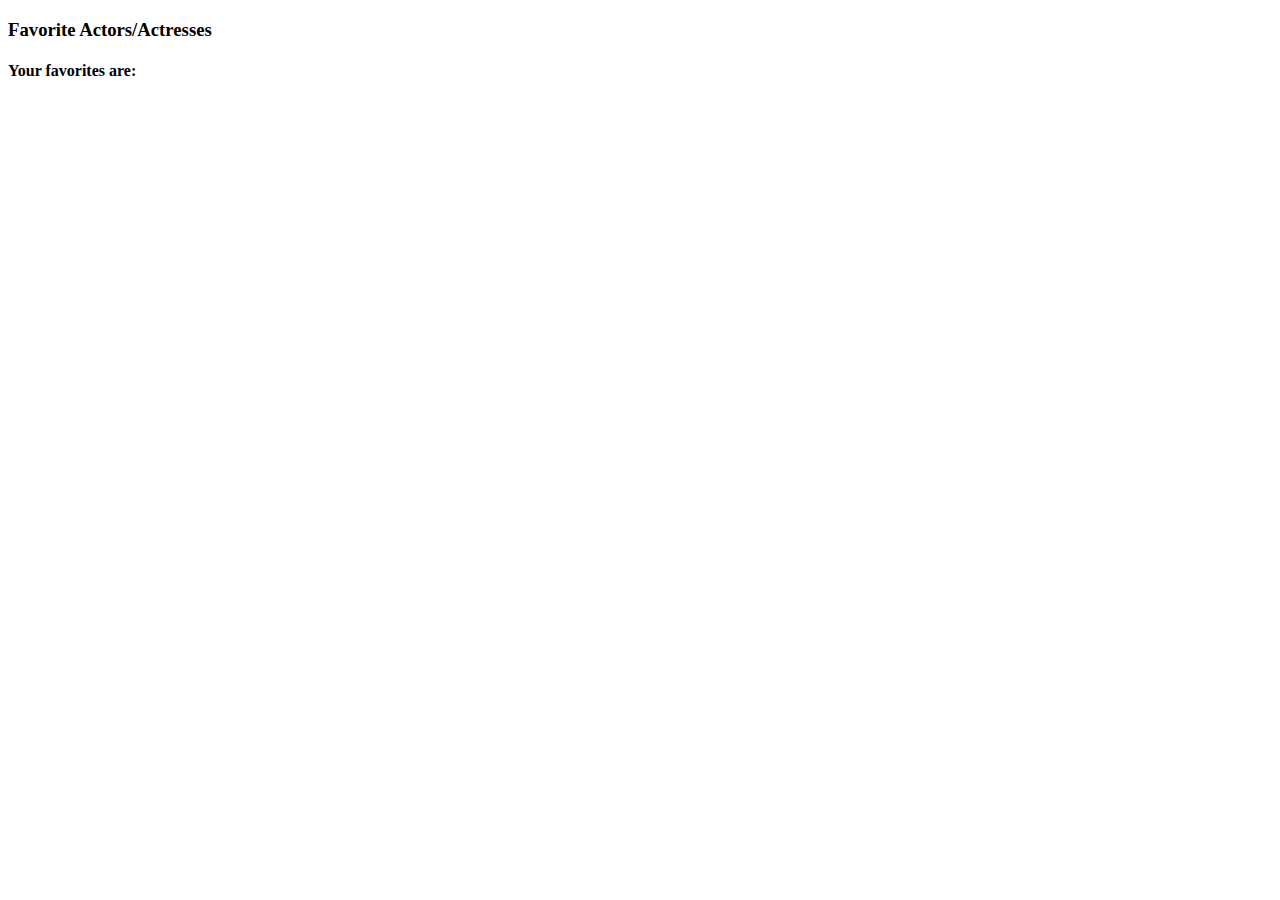
==== unit7/Questionnaire.html @ e25ac38f "Create Questionnaire.html" ====
<!doctype html>
<html>
<head>
  <meta charset="UTF-8">
  <link rel="stylesheet" type="text/css" href="Samples.css">
  <title>Why Arrays 2</title>
  <script type="text/javascript">
    /* <![CDATA[ */
    var actors = new Array();
    
    function writeTheActors()
    {
      var contentString = "";
      
      for (var i = 0; i < actors.length; i++)
      {
        contentString += actors[i] + "<br />";
      }
      
      document.getElementById("contentDiv").innerHTML = contentString;
    }

    function askForActors()
    {
      var keepGoing = true;
      var theActor;
      
      while (keepGoing)
      {
        theActor = prompt("Give me the name of one of your favorite actors/actresses, please.  Press Cancel or press Enter with nothing entered, when you are done.","");
        if ((theActor != null) && (theActor != ""))
        {
          actors[actors.length] = theActor;
        }
        else
        {
          keepGoing = false;
        }
      }
      
      writeTheActors();
    }
    /* ]]> */
  </script>
</head>

<body onload="askForActors();">
  <div id="mainDiv">
    <h3>Favorite Actors/Actresses</h3>

    <h4>Your favorites are:</h4>

    <div id="contentDiv"></div>
  </div>
</body>
</html>
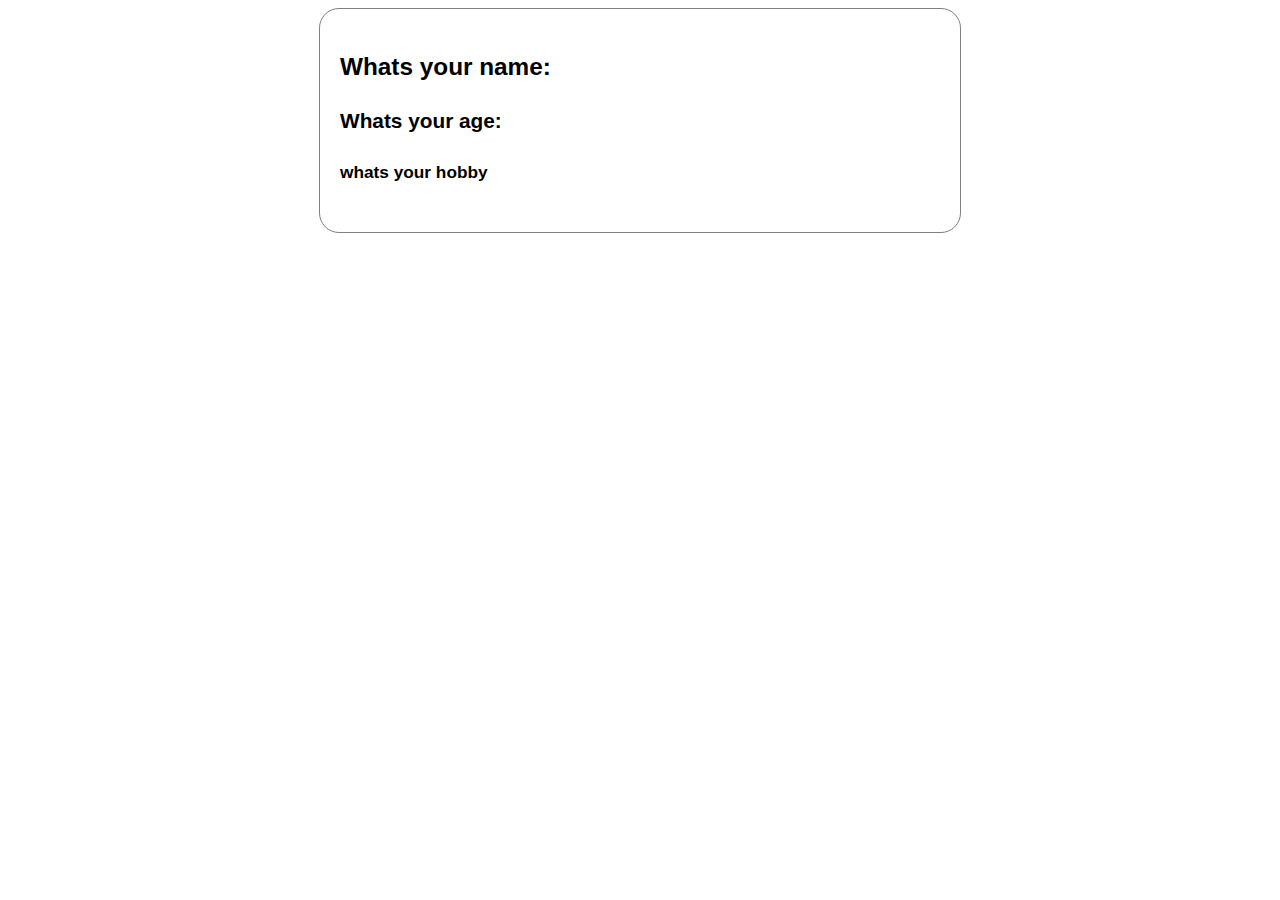
==== commit e652d3dc: "Update Questionnaire.html" ====
--- a/unit7/Questionnaire.html
+++ b/unit7/Questionnaire.html
@@ -6,31 +6,31 @@
   <title>Why Arrays 2</title>
   <script type="text/javascript">
     /* <![CDATA[ */
-    var actors = new Array();
+    var Name = new Array();
     
-    function writeTheActors()
+    function writeYourName()
     {
       var contentString = "";
       
-      for (var i = 0; i < actors.length; i++)
+      for (var i = 0; i < Name.length; i++)
       {
-        contentString += actors[i] + "<br />";
+        contentString += Name[i] + "<br />";
       }
       
       document.getElementById("contentDiv").innerHTML = contentString;
     }
 
-    function askForActors()
+    function askForName()
     {
       var keepGoing = true;
-      var theActor;
+      var yourName;
       
       while (keepGoing)
       {
-        theActor = prompt("Give me the name of one of your favorite actors/actresses, please.  Press Cancel or press Enter with nothing entered, when you are done.","");
-        if ((theActor != null) && (theActor != ""))
+        yourNam = prompt("Give me yourname, your age,and your hobby please.  Press Cancel or press Enter with nothing entered, when you are done.","");
+        if ((yourNam != null) && (yourNam != ""))
         {
-          actors[actors.length] = theActor;
+          name[name.length] = yourNam;
         }
         else
         {
@@ -38,17 +38,19 @@
         }
       }
       
-      writeTheActors();
+      writeYourName();
     }
     /* ]]> */
   </script>
 </head>
 
-<body onload="askForActors();">
+<body onload="askForName();">
   <div id="mainDiv">
-    <h3>Favorite Actors/Actresses</h3>
+    <h3>Whats your name:</h3>
 
-    <h4>Your favorites are:</h4>
+    <h4>Whats your age:</h4>
+    
+    <h5>whats your hobby</h5>
 
     <div id="contentDiv"></div>
   </div>
--- a/unit7/Samples.css
+++ b/unit7/Samples.css
@@ -0,0 +1,24 @@
+body {
+  font-family: Arial, sans-serif;
+  font-size: 1.3em;
+}
+
+#mainDiv {
+  width: 600px;
+  border: 1px solid gray;
+  border-radius: 20px;
+  padding: 20px;
+  margin: 0 auto;
+}
+
+.attention {
+  font-weight: bold;
+  color: #F00;
+}
+
+#newContentsDiv {
+  border: 1px solid gray;
+  border-radius: 10px;
+  margin: 20px;
+  padding: 10px;
+}
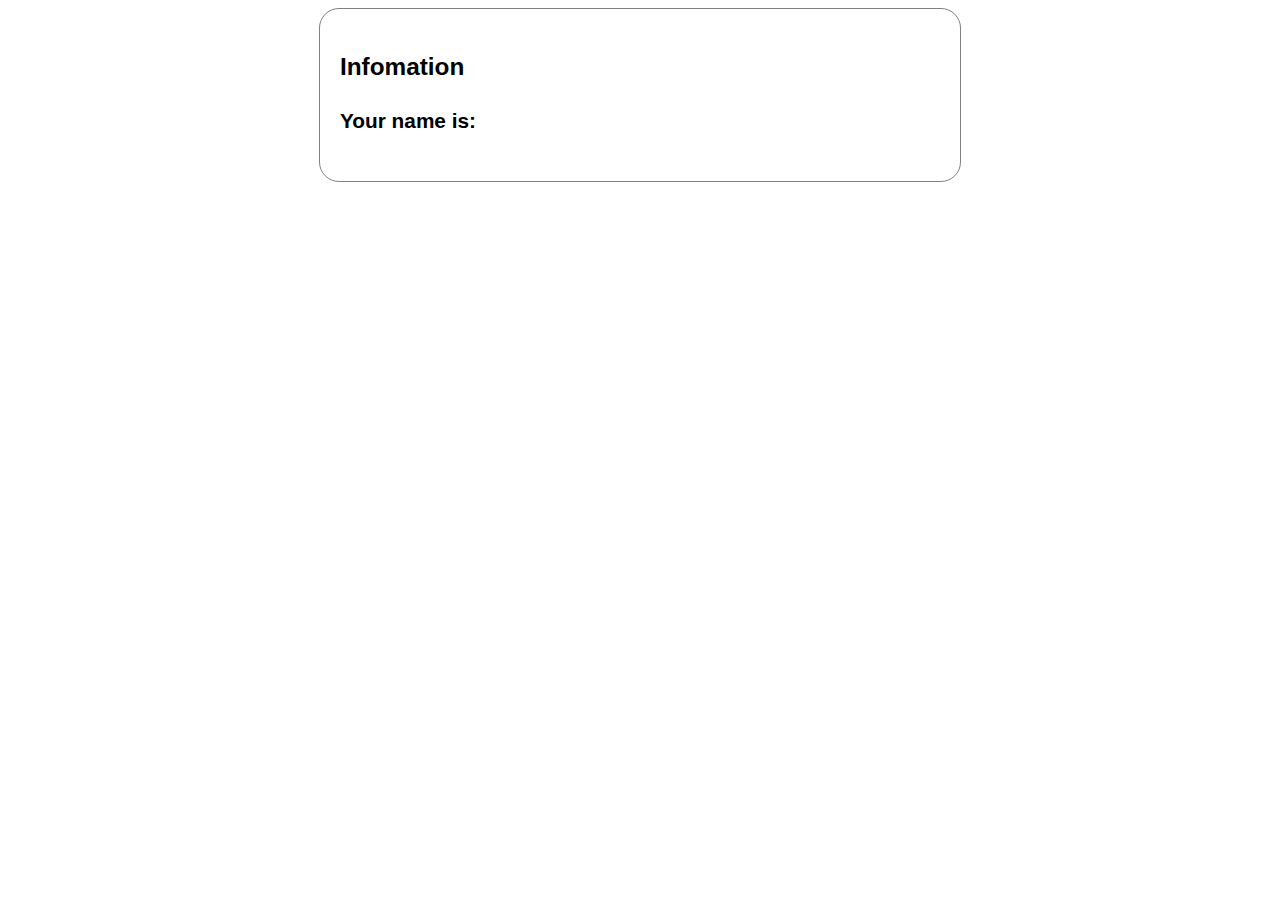
==== commit b0fd1c9f: "Update Questionnaire.html" ====
--- a/unit7/Questionnaire.html
+++ b/unit7/Questionnaire.html
@@ -6,31 +6,31 @@
   <title>Why Arrays 2</title>
   <script type="text/javascript">
     /* <![CDATA[ */
-    var Name = new Array();
+    var actors = new Array();
     
-    function writeYourName()
+    function writeTheActors()
     {
       var contentString = "";
       
-      for (var i = 0; i < Name.length; i++)
+      for (var i = 0; i < actors.length; i++)
       {
-        contentString += Name[i] + "<br />";
+        contentString += actors[i] + "<br />";
       }
       
       document.getElementById("contentDiv").innerHTML = contentString;
     }
 
-    function askForName()
+    function askForActors()
     {
       var keepGoing = true;
-      var yourName;
+      var theActor;
       
       while (keepGoing)
       {
-        yourNam = prompt("Give me yourname, your age,and your hobby please.  Press Cancel or press Enter with nothing entered, when you are done.","");
-        if ((yourNam != null) && (yourNam != ""))
+        theActor = prompt("Give me your name, please.  Press Cancel or press Enter with nothing entered, when you are done.","");
+        if ((theActor != null) && (theActor != ""))
         {
-          name[name.length] = yourNam;
+          actors[actors.length] = theActor;
         }
         else
         {
@@ -38,19 +38,17 @@
         }
       }
       
-      writeYourName();
+      writeTheActors();
     }
     /* ]]> */
   </script>
 </head>
 
-<body onload="askForName();">
+<body onload="askForActors();">
   <div id="mainDiv">
-    <h3>Whats your name:</h3>
+    <h3>Infomation</h3>
 
-    <h4>Whats your age:</h4>
-    
-    <h5>whats your hobby</h5>
+    <h4>Your name is:</h4>
 
     <div id="contentDiv"></div>
   </div>
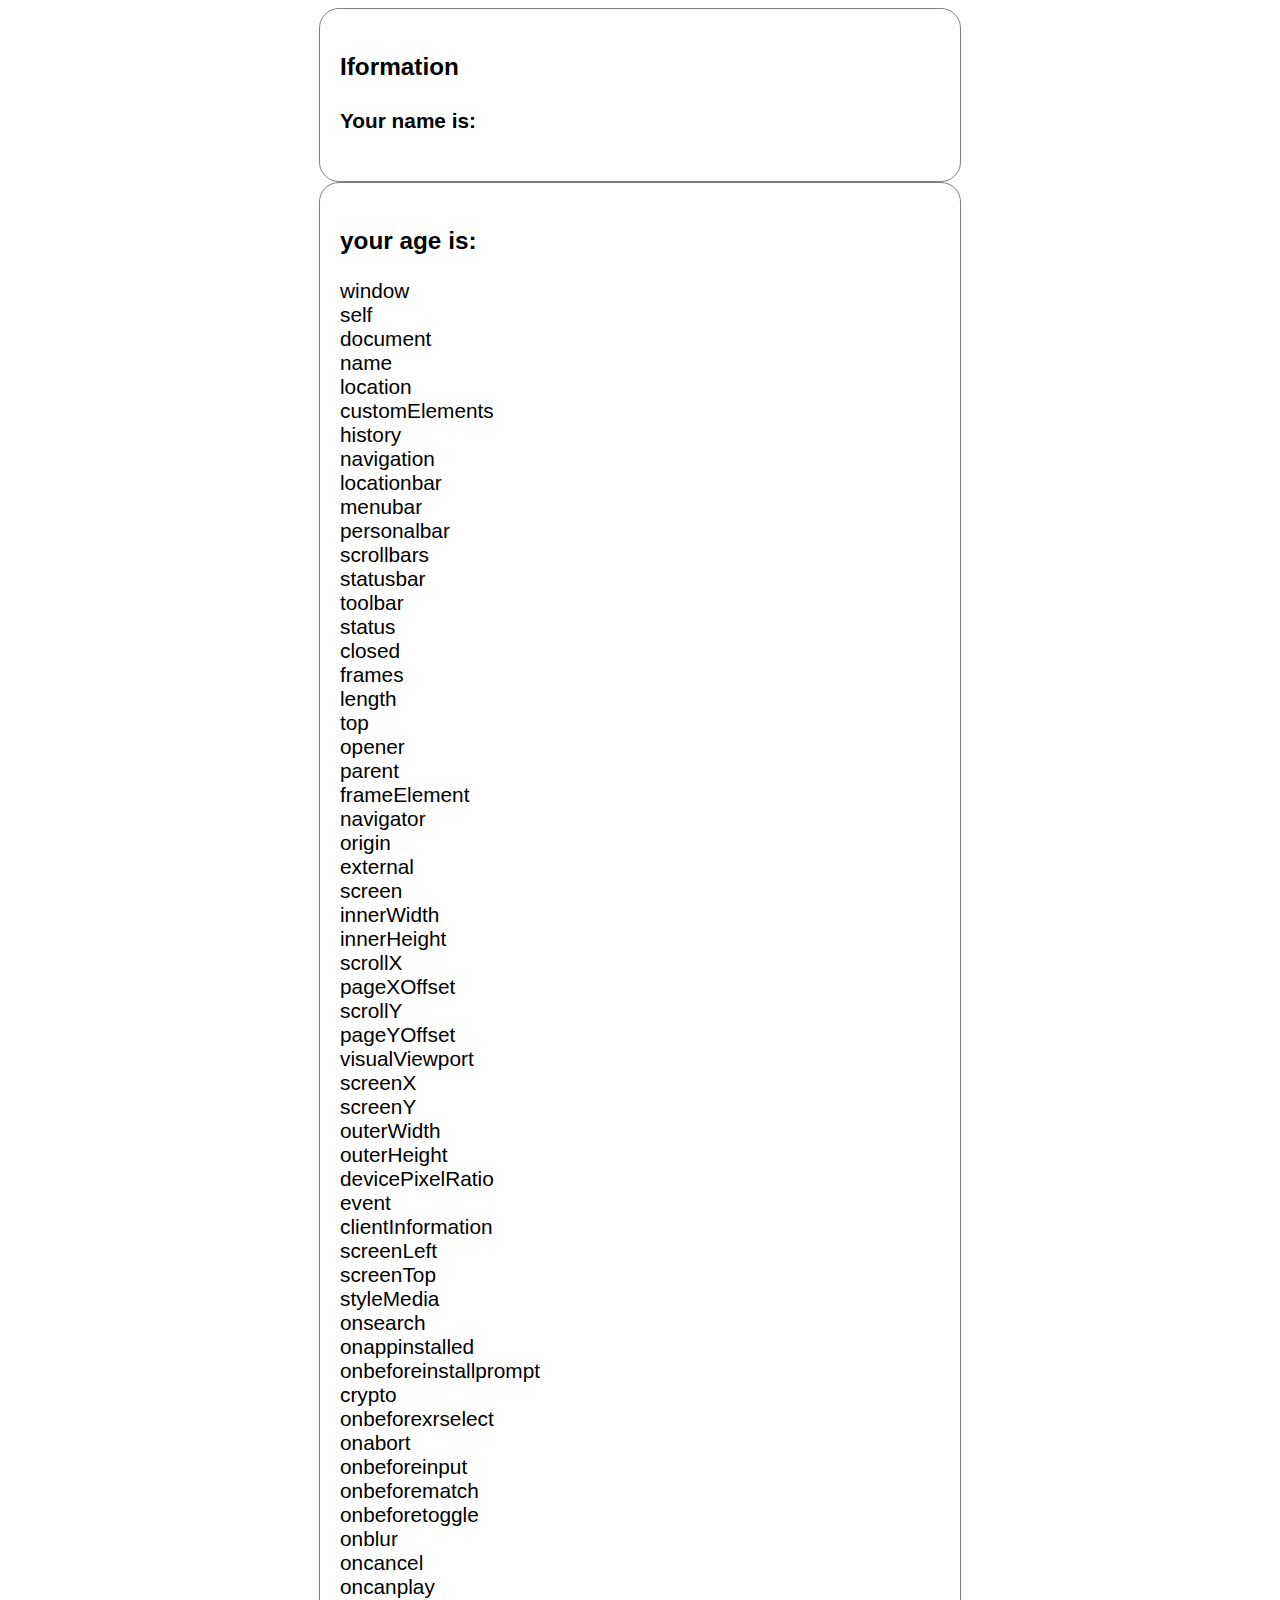
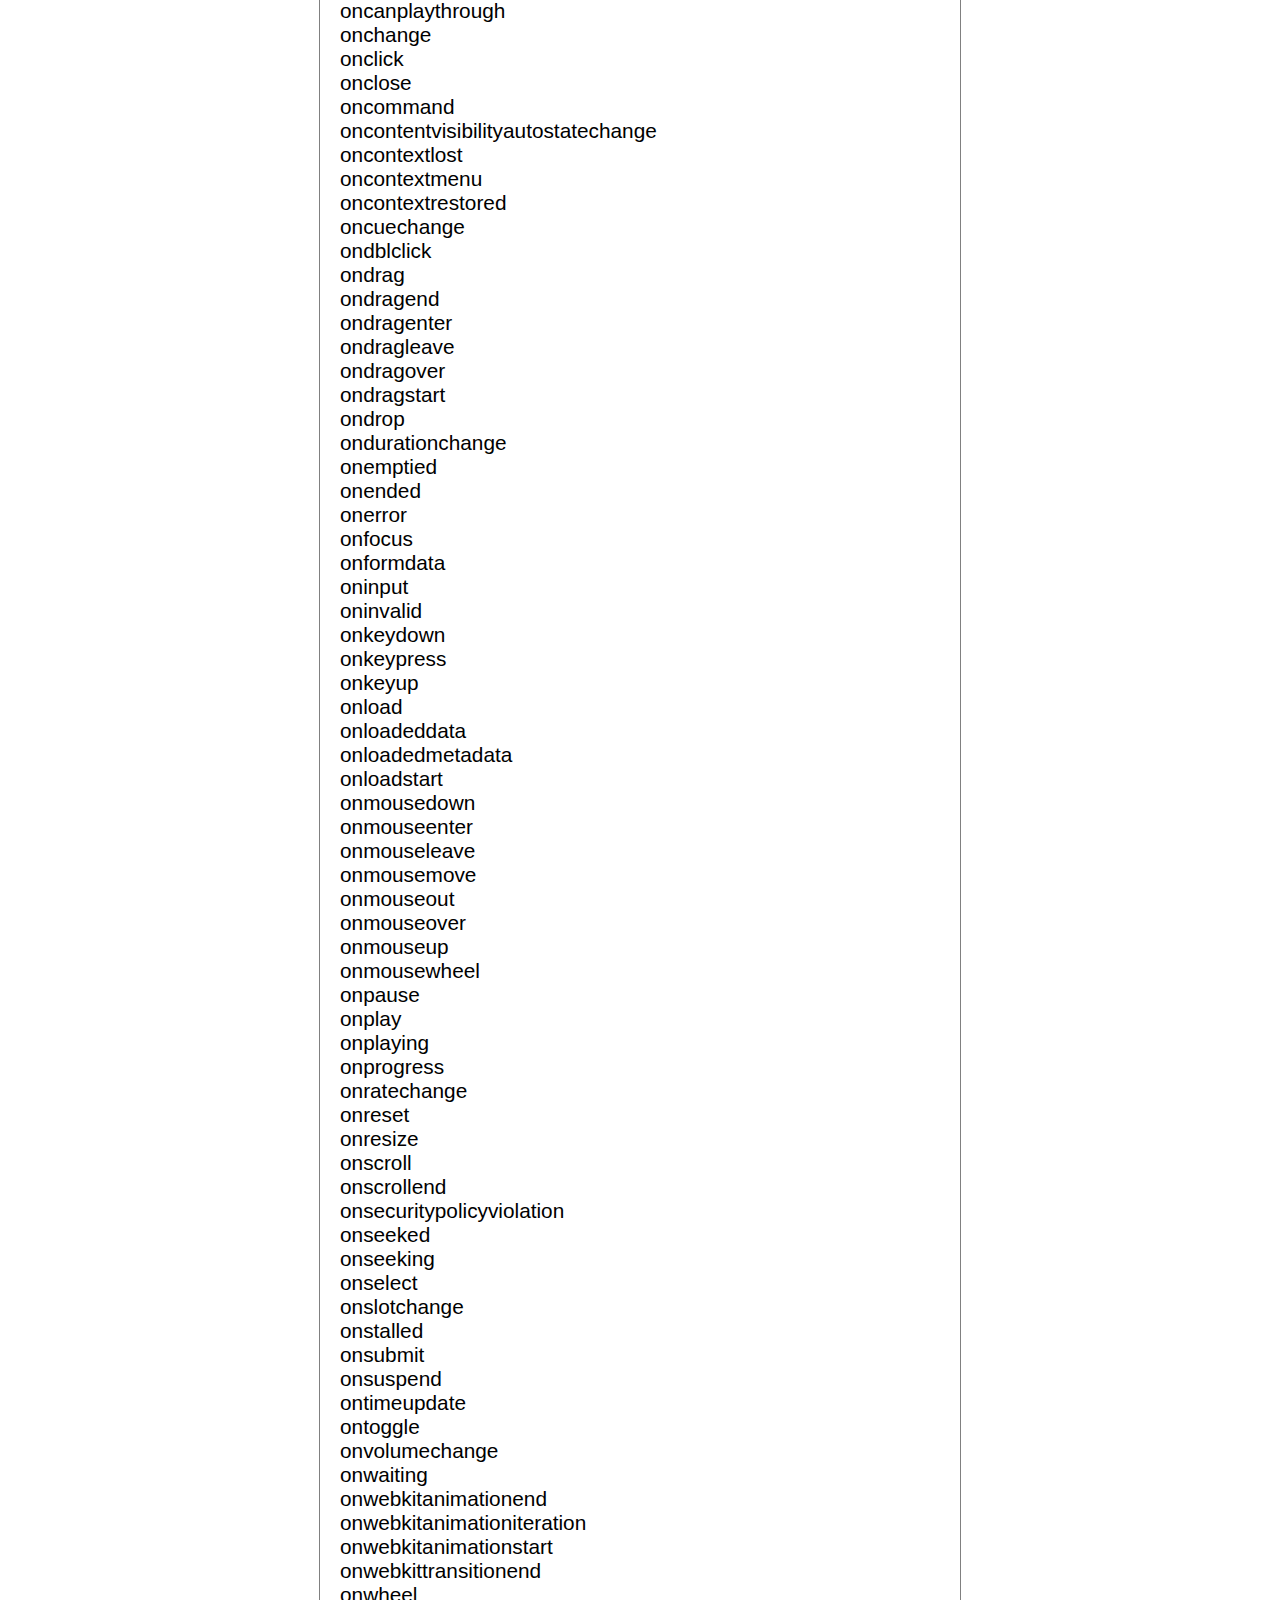
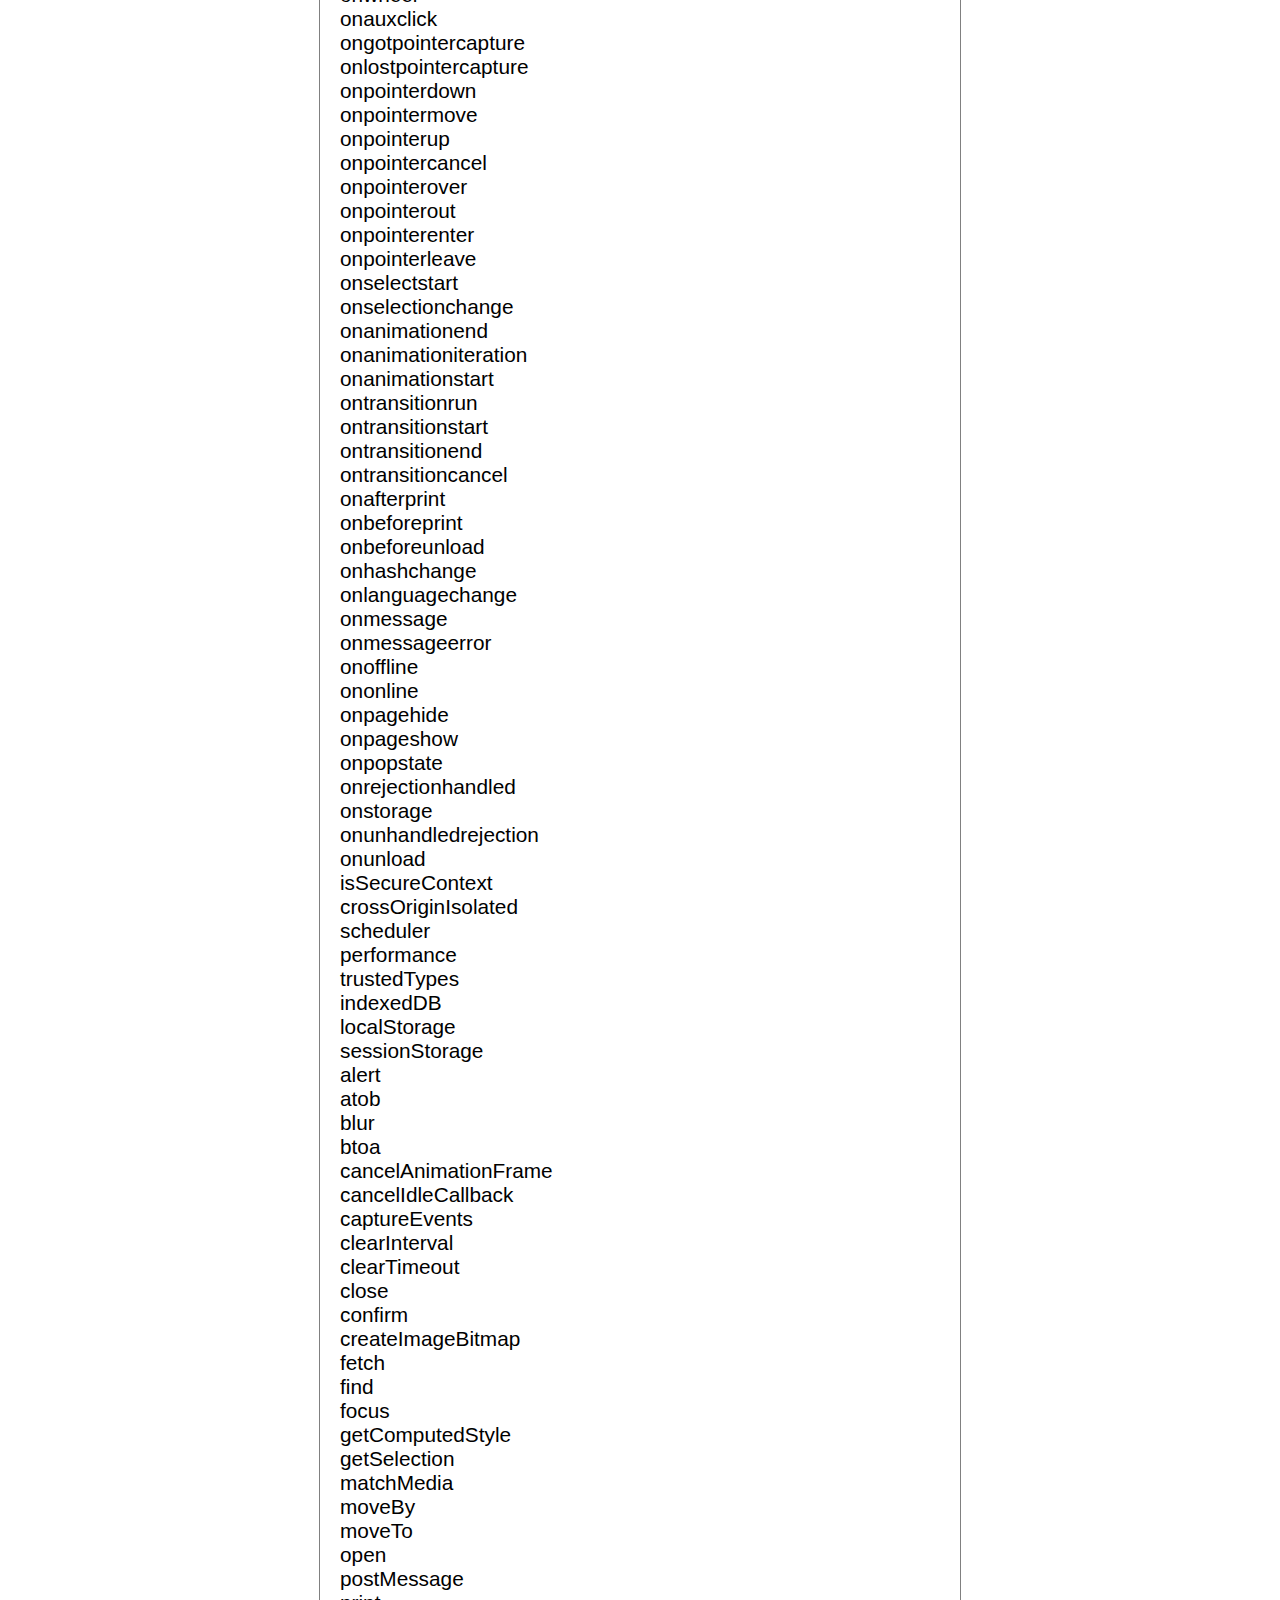
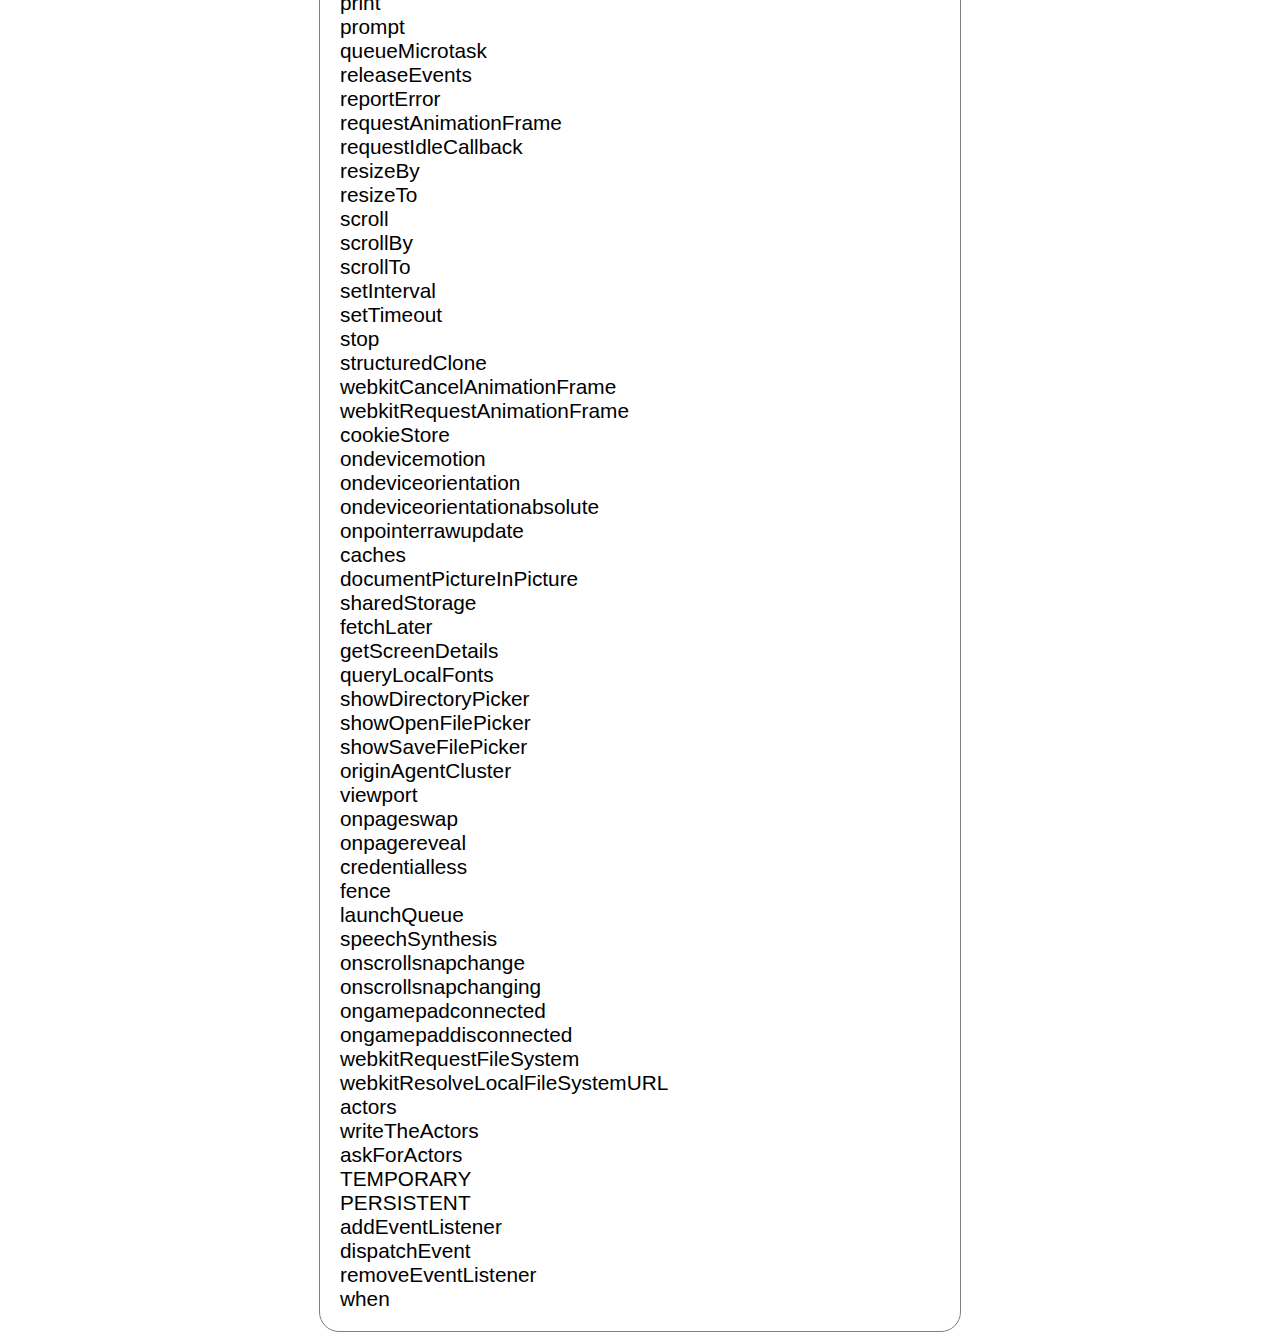
==== commit 255f7fbd: "Update Questionnaire.html" ====
--- a/unit7/Questionnaire.html
+++ b/unit7/Questionnaire.html
@@ -27,7 +27,7 @@
       
       while (keepGoing)
       {
-        theActor = prompt("Give me your name, please.  Press Cancel or press Enter with nothing entered, when you are done.","");
+        theActor = prompt("Give me your name , please.  Press Cancel or press Enter with nothing entered, when you are done.","");
         if ((theActor != null) && (theActor != ""))
         {
           actors[actors.length] = theActor;
@@ -45,12 +45,24 @@
 </head>
 
 <body onload="askForActors();">
+  
   <div id="mainDiv">
-    <h3>Infomation</h3>
+    <h3>Iformation</h3>
 
     <h4>Your name is:</h4>
 
     <div id="contentDiv"></div>
   </div>
+  <div id="mainDiv">
+    <h3>your age is:</h3>
+    <script type="text/javascript">
+      /* <![CDATA[ */
+      for (stuff in window)
+      {
+        document.write(stuff + "<br/>");
+      }
+      /* ]]> */
+    </script>
+  </div>
 </body>
 </html>
